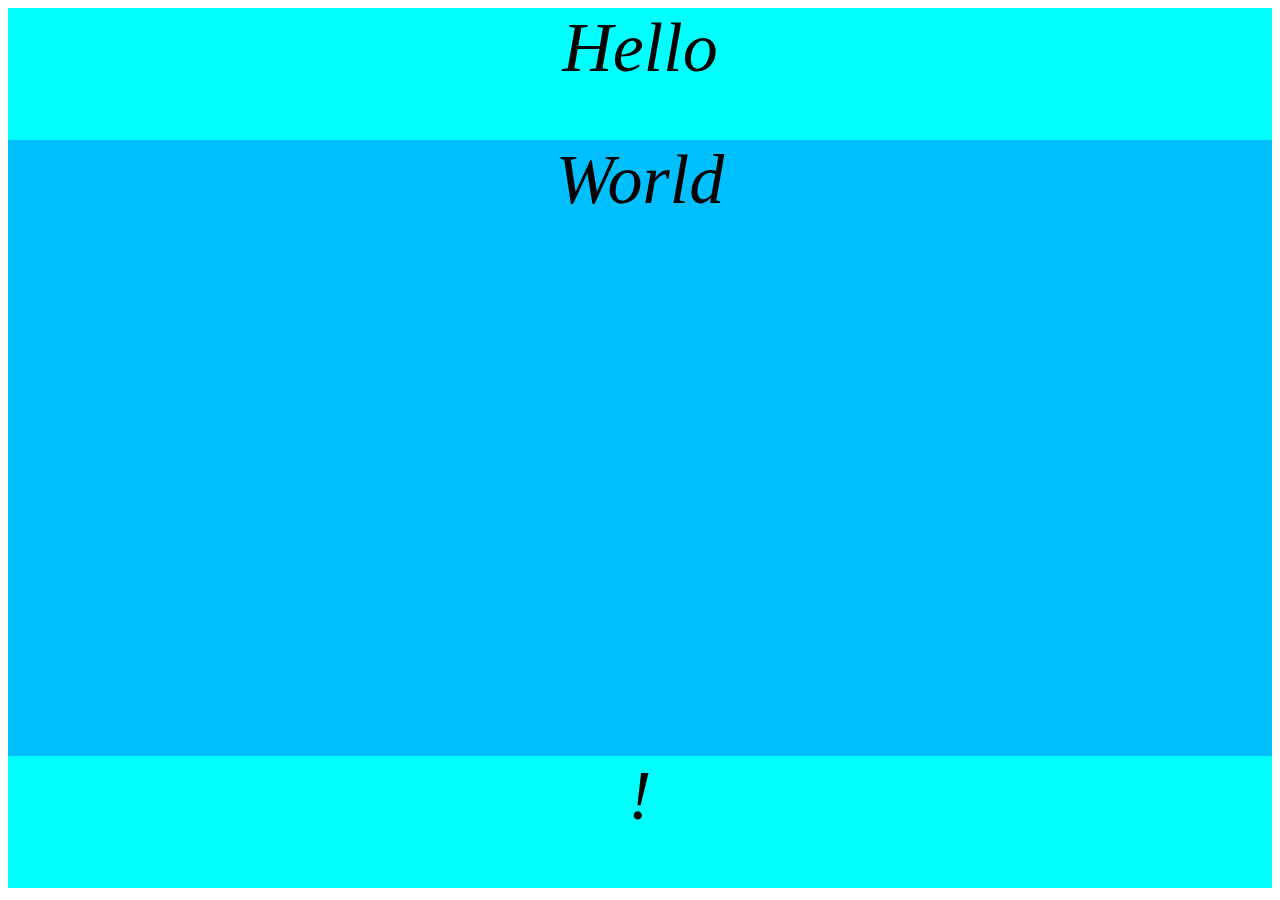
==== index.html @ 7765c751 "Add files via upload" ====
<!DOCTYPE html>
<html lang="en">
<head>
    <meta charset="UTF-8">
    <meta name="viewport" content="width=device-width, initial-scale=1.0">
    <title>Document</title>
    <script>
        let bigdang=new Date();
    </script>
    <style>
        *{
            font-size: 70px;
            text-align: center;
            font-style: italic;
        }
        header{
            height: 15%;
            background-color: aqua;
        }
        main{
            height: 70%;
            background-color: deepskyblue;
        }
        footer{
            height: 15%;
            background-color: aqua;
        }
    </style>
</head>
<body>
    <header>Hello</header>
    <main>World</main>
    <footer>
        !
    </footer>
    <script>
        document.body.style.height=innerHeight -20+'px';
        console.log(new Date()-bigdang +"ms");
        let smalldang=new Date();
        for(i=1;i<1e8;i++)
            {}
        console.log(new Date()-smalldang+"ms");
    </script>
</body>
</html>
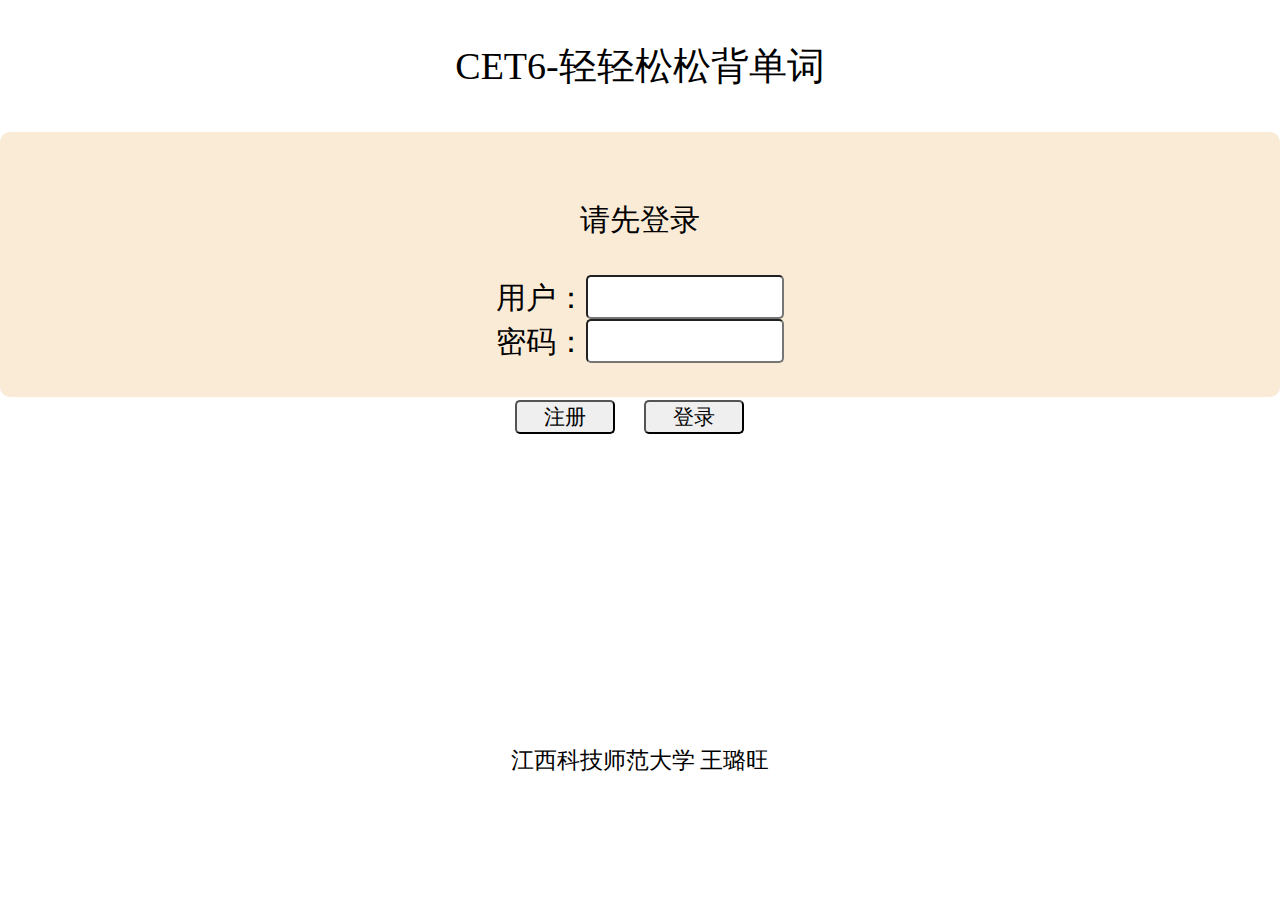
==== commit 1b80d200: "Add files via upload" ====
--- a/index.html
+++ b/index.html
@@ -3,43 +3,60 @@
 <head>
     <meta charset="UTF-8">
     <meta name="viewport" content="width=device-width, initial-scale=1.0">
-    <title>Document</title>
-    <script>
-        let bigdang=new Date();
-    </script>
-    <style>
-        *{
-            font-size: 70px;
-            text-align: center;
-            font-style: italic;
-        }
-        header{
-            height: 15%;
-            background-color: aqua;
-        }
-        main{
-            height: 70%;
-            background-color: deepskyblue;
-        }
-        footer{
-            height: 15%;
-            background-color: aqua;
-        }
-    </style>
+    <title>轻松背单词--CET6</title>
 </head>
+<link rel="stylesheet" href="view.css">
+<script src="model.js">
+ </script>
 <body>
-    <header>Hello</header>
-    <main>World</main>
+    <header>
+        <p id="title"> 
+            CET6-轻轻松松背单词
+        </p>
+        <span id = 'response'>
+        </span>
+    </header>
+    <nav>
+        <button id="firstWord" class="small">开背单词</button>
+        <button id="nextWord" class="small">继续背词</button>
+        <button id="lastWord" class="small">最后单词</button>
+        <br>
+        <button id="saveWord" class="big">存储进度</button>
+        <button id="reviewWord" class="big">复习单词</button>
+    </nav>
+    <main>
+        <p id="en"></p>
+         <span id ='level'>难度：</span>
+        <p id="pn"></p>
+        <p id="cn1" class="cn"></p>
+        <p id="cn2" class="cn"></p>
+        <p id="cn3" class="cn"></p>
+        <p id="cn4" class="cn"></p>
+        <p id="cn5" class="cn"></p>
+       <br>
+    <p id="log"></p>    
+    </main>
     <footer>
-        !
+        江西科技师范大学 王璐旺
     </footer>
-    <script>
-        document.body.style.height=innerHeight -20+'px';
-        console.log(new Date()-bigdang +"ms");
-        let smalldang=new Date();
-        for(i=1;i<1e8;i++)
-            {}
-        console.log(new Date()-smalldang+"ms");
-    </script>
+    <form>
+        <br>
+        <br>
+        <p>
+            请先登录
+        </p>
+        <br>
+        <p>用户：<input type="text" name="user"/></p>
+        <p>密码：<input type="password" name="pass" /></p>
+        <br>
+        <button id = "signIn">
+           注册
+        </button>
+        <button id = "loginIn">
+           登录
+        </button>
+    </form>
+   <script src="controller.js">
+   </script>
 </body>
 </html>--- a/view.css
+++ b/view.css
@@ -0,0 +1,149 @@
+* {
+    margin: 0;
+    box-sizing: border-box;
+    text-align: center;
+}
+
+body {
+    font-size: calc(10px + 1vh);
+    height: 98vh;
+    position: relative;
+}
+
+/* 头部样式 */
+header {
+    font-size: 2em;
+    height: 15%;
+    position: relative;
+    align-content: center;
+    border-radius: 10px 10px 0 0; /* 给头部添加圆角边框，上左、上右圆角 */
+}
+
+/* 导航栏样式 */
+nav {
+    height: 6%;
+    border-radius: 0 0 10px 10px; /* 给导航栏添加圆角边框，下左、下右圆角 */
+}
+
+nav button {
+    font-size: 1.2em;
+    border-radius: 5px; /* 给导航栏按钮添加圆角边框 */
+}
+
+button.small {
+    width: 20%;
+    padding: 0.1em 0.2em;
+    border-radius: 5px; /* 给small类按钮添加圆角边框 */
+}
+
+button.big {
+    width: 30%;
+    padding: 0.1em 0.5em;
+    border-radius: 5px; /* 给big类按钮添加圆角边框 */
+}
+
+/* 主体内容样式 */
+main {
+    margin-top: 1em;
+    font-size: 1.6em;
+    height: 60%;
+    position: relative;
+    border-radius: 10px; /* 给主体内容添加圆角边框 */
+}
+
+main p#en {
+    font-size: 30px;
+    color: lightblue;
+}
+
+main p#pn {
+    font-size: 1.2em;
+    color: lightseagreen;
+}
+
+/* 表单样式 */
+form {
+    position: absolute;
+    width: 100%;
+    height: 30%;
+    top: 15%;
+    background-color: antiquewhite;
+    font-size: 30px;
+    border-radius: 10px; /* 给表单添加圆角边框 */
+}
+
+form input {
+    font-size: 1.1em;
+    width: 6em;
+    border-radius: 5px; /* 给表单输入框添加圆角边框 */
+}
+
+form button {
+    width: 100px;
+    font-size: 1.3rem;
+    margin-right: 1em;
+    border-radius: 5px; /* 给表单按钮添加圆角边框 */
+}
+
+/* 页脚样式 */
+footer {
+    height: 10%;
+    font-size: 1.2em;
+    border-radius: 0 0 10px 10px; /* 给页脚添加圆角边框，下左、下右圆角 */
+}
+
+span#level {
+    display: block;
+    position: absolute;
+    right: 20px;
+    top: 1px;
+    color: blue;
+    font-size: 40px;
+}
+
+p.cn {
+    background-color: antiquewhite;
+    cursor: pointer;
+    font-size: 0.8em;
+    width: 850px;
+    margin: 0 auto;
+    margin-bottom: 0.2em;
+    border-radius: 5px; 
+}
+
+p.cn.right {
+    background-color: green;
+    color: red;
+    border-radius: 5px; 
+}
+
+p.cn.wrong {
+    color: white;
+    border-radius: 5px;
+}
+
+p.cn:hover {
+    color: blue;
+    width: 1000px;
+}
+
+p.cn:focus {
+    color: blue;
+    width: 1000px;
+}
+
+header span#response {
+    font-size: 0.8em;
+    color: red;
+    position: absolute;
+    right: 0.5em;
+    top: 2em;
+}
+
+p#log {
+    color: white;
+    font-size: 0.65em;
+    padding: 5px 10px;
+    text-align: center;
+    border-radius: 5px; 
+}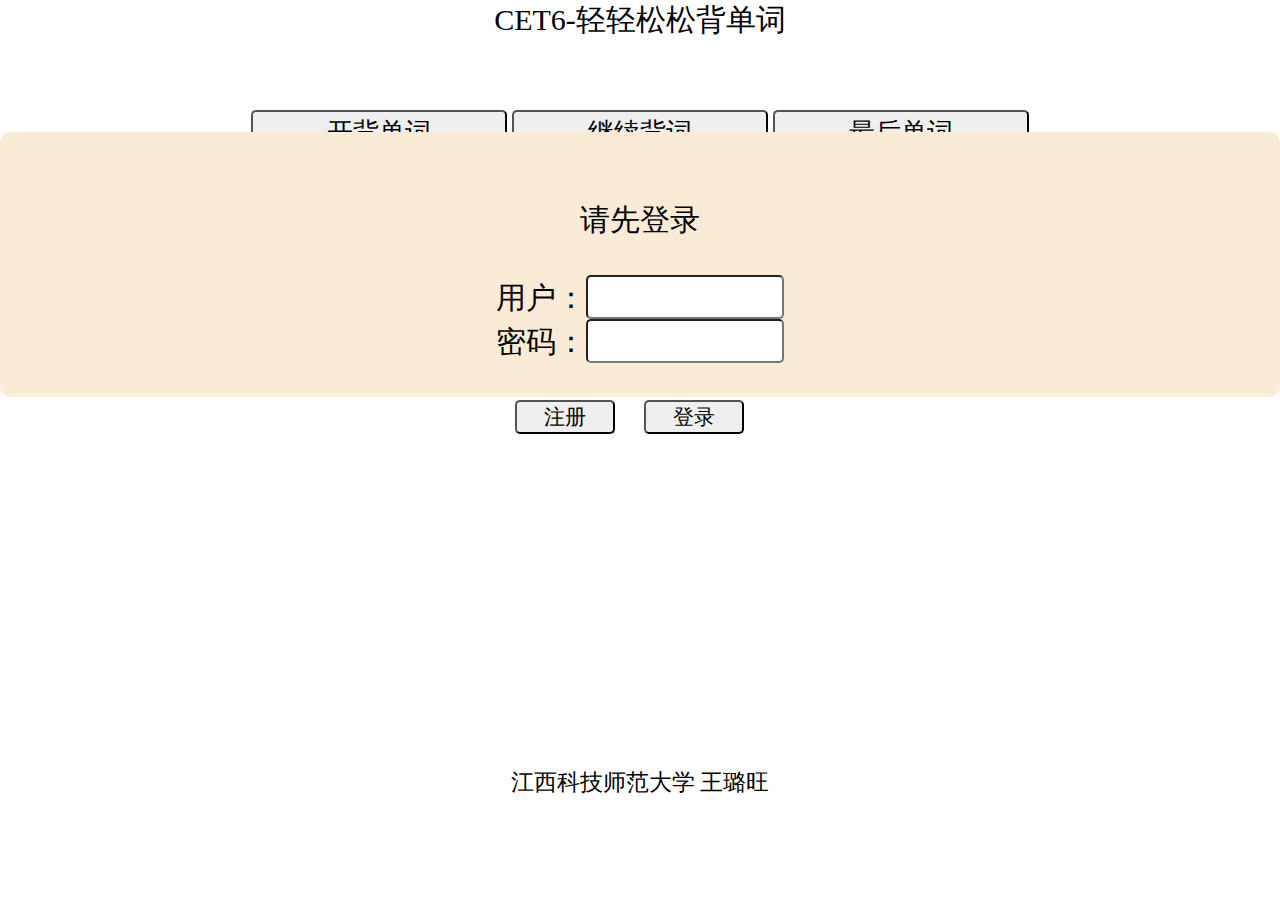
==== commit b8b1d95b: "Add files via upload" ====
--- a/index.html
+++ b/index.html
@@ -16,6 +16,7 @@
         <span id = 'response'>
         </span>
     </header>
+    <br>
     <nav>
         <button id="firstWord" class="small">开背单词</button>
         <button id="nextWord" class="small">继续背词</button>
@@ -24,6 +25,8 @@
         <button id="saveWord" class="big">存储进度</button>
         <button id="reviewWord" class="big">复习单词</button>
     </nav>
+    <br>
+    <br>
     <main>
         <p id="en"></p>
          <span id ='level'>难度：</span>
--- a/view.css
+++ b/view.css
@@ -12,10 +12,10 @@
 
 /* 头部样式 */
 header {
-    font-size: 2em;
-    height: 15%;
+    font-size: 30px;
+    height: 10%;
     position: relative;
-    align-content: center;
+    
     border-radius: 10px 10px 0 0; /* 给头部添加圆角边框，上左、上右圆角 */
 }
 
@@ -26,7 +26,7 @@
 }
 
 nav button {
-    font-size: 1.2em;
+    font-size: 2vw;
     border-radius: 5px; /* 给导航栏按钮添加圆角边框 */
 }
 
@@ -95,17 +95,17 @@
 span#level {
     display: block;
     position: absolute;
-    right: 20px;
+    right: 10px;
     top: 1px;
     color: blue;
-    font-size: 40px;
+    font-size: 25px;
 }
 
 p.cn {
     background-color: antiquewhite;
     cursor: pointer;
     font-size: 0.8em;
-    width: 850px;
+    width: auto;
     margin: 0 auto;
     margin-bottom: 0.2em;
     border-radius: 5px; 
@@ -124,12 +124,12 @@
 
 p.cn:hover {
     color: blue;
-    width: 1000px;
+    width: 200px;
 }
 
 p.cn:focus {
     color: blue;
-    width: 1000px;
+    width: 200px;
 }
 
 header span#response {
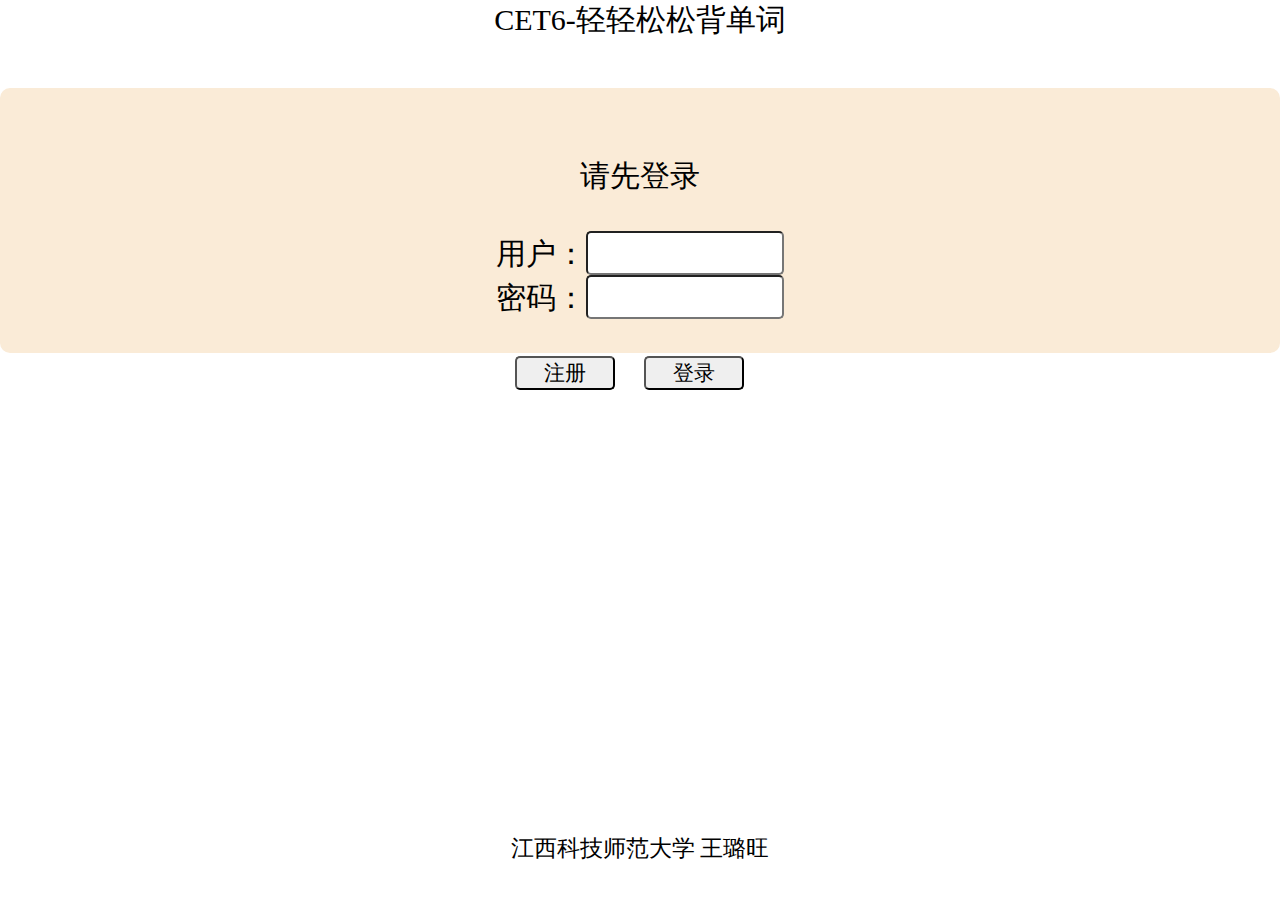
==== commit 04e1eaeb: "Add files via upload" ====
--- a/index.html
+++ b/index.html
@@ -16,6 +16,9 @@
         <span id = 'response'>
         </span>
     </header>
+    <br>
+    <br>
+    <br>
     <br>
     <nav>
         <button id="firstWord" class="small">开背单词</button>
--- a/view.css
+++ b/view.css
@@ -26,7 +26,7 @@
 }
 
 nav button {
-    font-size: 2vw;
+    font-size: 20px;
     border-radius: 5px; /* 给导航栏按钮添加圆角边框 */
 }
 
@@ -66,7 +66,7 @@
     position: absolute;
     width: 100%;
     height: 30%;
-    top: 15%;
+    top: 10%;
     background-color: antiquewhite;
     font-size: 30px;
     border-radius: 10px; /* 给表单添加圆角边框 */
